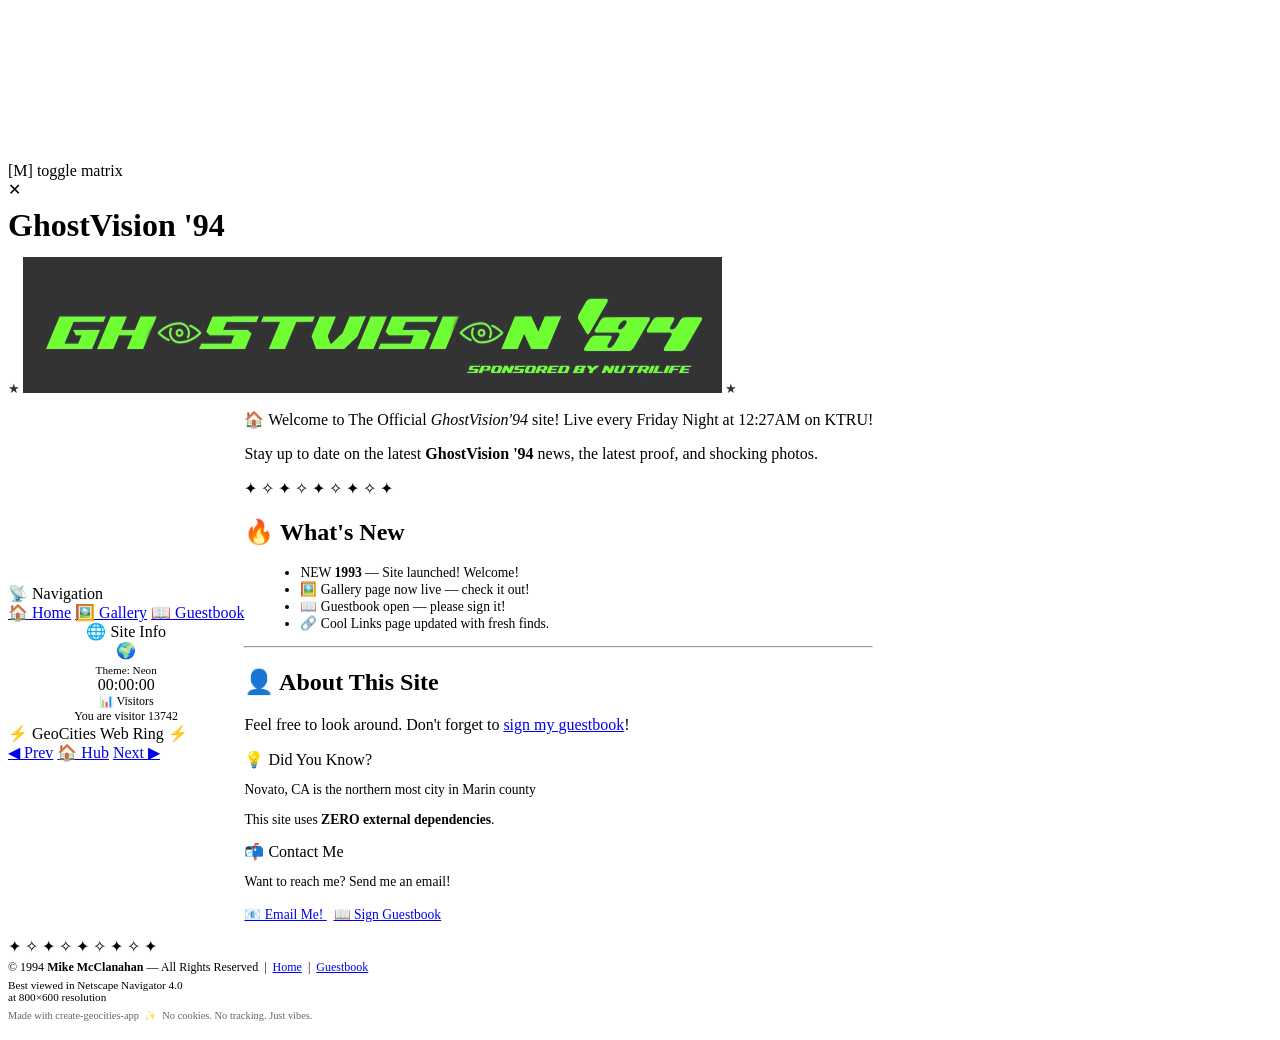
==== index.html @ 1b7a15c5 "Add files via upload" ====
<!DOCTYPE html>
<html lang="en">
<head>
  <meta charset="UTF-8">
  <meta name="viewport" content="width=device-width, initial-scale=1.0">
  <meta name="generator" content="create-geocities-app">
  <title>GhostVision '94 — Welcome!</title>
  <link rel="stylesheet" href="css/style.css">
</head>
<body>

<!-- Falling effect elements spawned by JS -->
<!-- Matrix rain canvas -->
<canvas id="matrix-canvas"></canvas>
<div id="matrix-hint">[M] toggle matrix</div>

<!-- Lightbox -->
<div id="lightbox">
  <span id="lightbox-close">✕</span>
  <img id="lightbox-img" src="" alt="">
  <div id="lightbox-caption"></div>
</div>

<div id="page-wrapper">
<table id="main-table" cellpadding="0" cellspacing="0">

  <!-- ── HEADER ── -->
  <tr>
    <td colspan="2" id="header-cell">
      <h1 class="rainbow" style="margin:8px 0 4px;">GhostVision '94</h1>
      <p style="font-size:0.8rem;opacity:0.8;">
        <span class="blink">★</span>
        <img src=GhostVision94.jpg>
        <span class="blink">★</span>
      </p>
    </td>
  </tr>

  <!-- ── CONTENT ROW ── -->
  <tr id="content-row">

    <!-- ── SIDEBAR ── -->
    <td id="sidebar">

      <div class="panel">
        <div class="panel-title">📡 Navigation</div>
        <a href="index.html" class="nav-link nav-active">🏠 Home</a>
        <a href="gallery.html" class="nav-link">🖼️ Gallery</a>
        <a href="guestbook.html" class="nav-link">📖 Guestbook</a>
      </div>

      <div class="panel" style="text-align:center;">
        <div class="panel-title">🌐 Site Info</div>
        <span class="spinning-globe">🌍</span>
        <div style="font-size:0.7rem;margin-top:4px;">Theme: Neon</div>
        <span id="page-clock">00:00:00</span>
      </div>


      <div class="panel" style="text-align:center;font-size:0.75rem;">
        <div class="panel-title">📊 Visitors</div>
        <div id="visitor-counter-box">
          <div class="counter-label">You are visitor 13742</div>
          <div class="counter-digits" id="counter-display"></div>
        </div>
      </div>

      <div class="webring">
        <div class="webring-title">⚡ GeoCities Web Ring ⚡</div>
        <div class="webring-nav">
          <a href="#" class="webring-btn">◀ Prev</a>
          <a href="#" class="webring-btn">🏠 Hub</a>
          <a href="#" class="webring-btn">Next ▶</a>
        </div>
      </div>

    </td>

    <!-- ── MAIN CONTENT ── -->
    <td id="main-content">

      <div class="panel">
        <div class="panel-title">🏠 Welcome to The Official <i>GhostVision'94</i> site! Live every Friday Night at 12:27AM on KTRU!</div>

        <p>
          Stay up to date on the latest <strong>GhostVision '94</strong> news,
          the latest proof, and shocking photos.
        </p>

        <div class="star-divider">✦ ✧ ✦ ✧ ✦ ✧ ✦ ✧ ✦</div>

        <h2 class="neon-text">🔥 What's New</h2>
        <ul style="margin-left:16px;font-size:0.85rem;">
          <li><span class="new-badge">NEW</span> <strong>1993</strong> — Site launched! Welcome!</li>
          <li>🖼️ Gallery page now live — check it out!</li>
          <li>📖 Guestbook open — please sign it!</li>
          <li>🔗 Cool Links page updated with fresh finds.</li>
        </ul>

        <hr class="retro-divider">

        <h2 class="neon-text">👤 About This Site</h2>
        <p>
          Feel free to look around. Don't forget to
          <a href="guestbook.html">sign my guestbook</a>!
        </p>
      </div>

 
      <div class="panel">
        <div class="panel-title">💡 Did You Know?</div>
        <p style="font-size:0.85rem;">
          Novato, CA is the northern most city in Marin county
        </p>
        <p style="font-size:0.85rem;">
          This site uses <strong>ZERO external dependencies</strong>.
        </p>
      </div>

      <div class="panel">
        <div class="panel-title">📬 Contact Me</div>
        <p style="font-size:0.85rem;">
          Want to reach me? Send me an email!
          <br><br>
          <a href="mailto:ghostvision94@aol.com" class="retro-btn">
            📧 Email Me!
          </a>
          &nbsp;
          <a href="guestbook.html" class="retro-btn">📖 Sign Guestbook</a>
        </p>
      </div>

    </td>
  </tr>

  <!-- ── FOOTER ── -->
  <tr>
    <td colspan="2" id="footer-cell">
      <div class="star-divider">✦ ✧ ✦ ✧ ✦ ✧ ✦ ✧ ✦</div>
      <p style="font-size:0.75rem;margin:4px 0;">
        © 1994 <strong>Mike McClanahan</strong> — All Rights Reserved
        &nbsp;|&nbsp;
        <a href="index.html">Home</a>
        &nbsp;|&nbsp;
        <a href="guestbook.html">Guestbook</a>
      </p>
      <p style="font-size:0.7rem;margin:4px 0;">
        <span class="netscape-badge">Best viewed in Netscape Navigator 4.0<br>at 800×600 resolution</span>
      </p>
      <p style="font-size:0.65rem;opacity:0.6;margin-top:6px;">
        Made with create-geocities-app &nbsp;✨&nbsp; No cookies. No tracking. Just vibes.
      </p>
    </td>
  </tr>

</table>
</div>

<script src="js/main.js"></script>
</body>
</html>
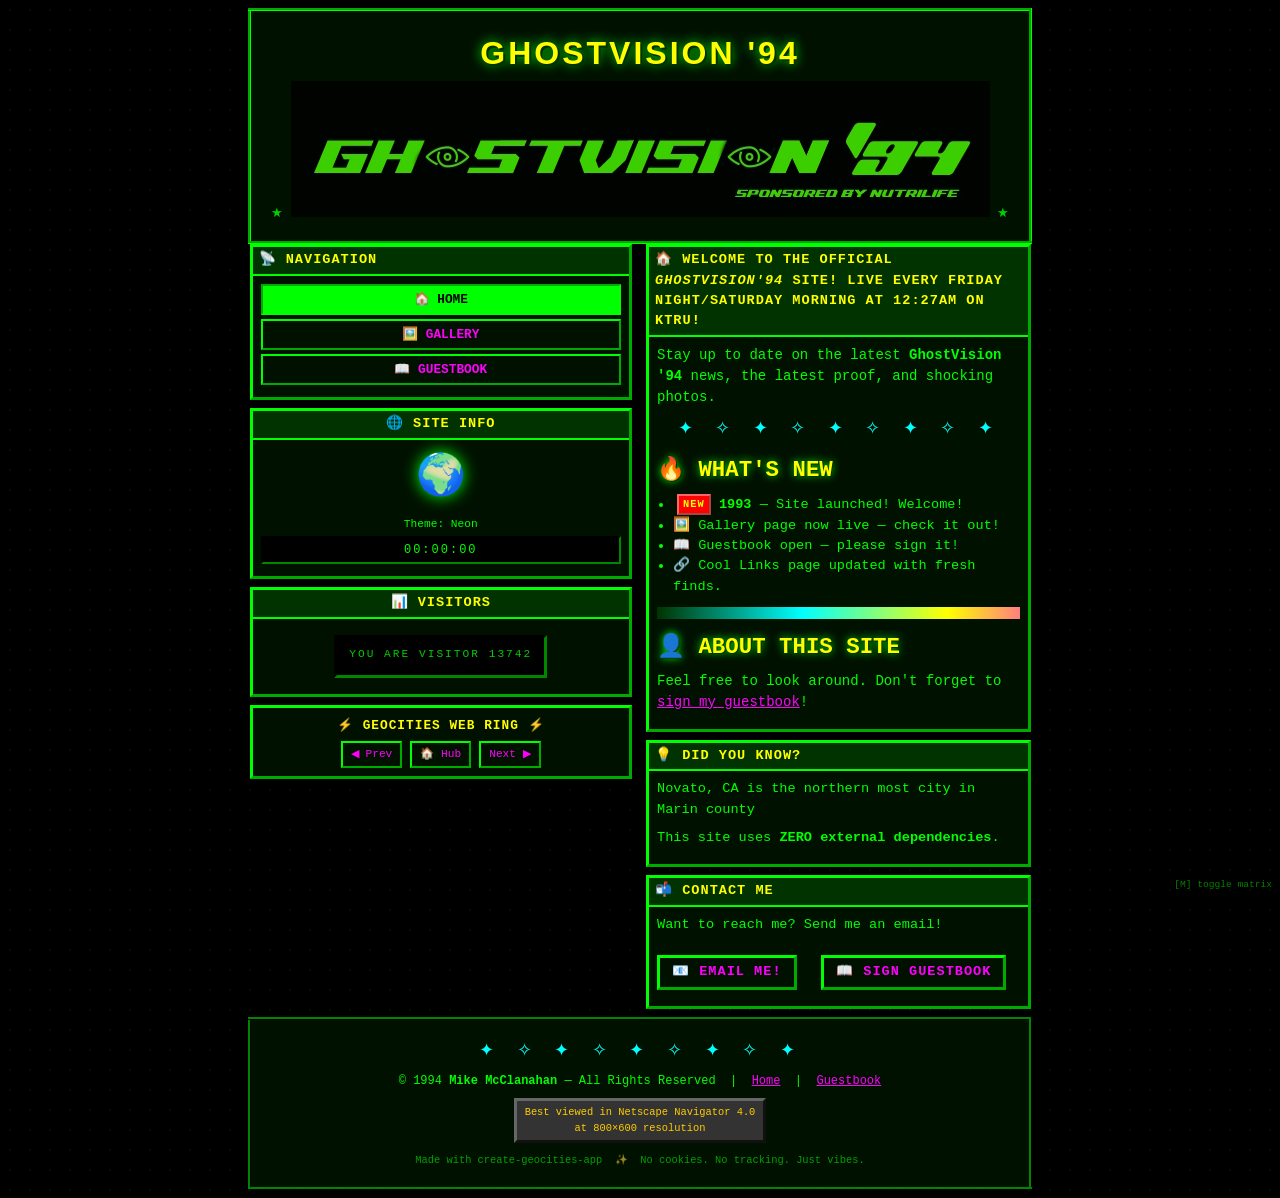
==== commit 8475b953: "Update index.html" ====
--- a/index.html
+++ b/index.html
@@ -80,7 +80,7 @@
     <td id="main-content">
 
       <div class="panel">
-        <div class="panel-title">🏠 Welcome to The Official <i>GhostVision'94</i> site! Live every Friday Night at 12:27AM on KTRU!</div>
+        <div class="panel-title">🏠 Welcome to The Official <i>GhostVision'94</i> site! Live every Friday Night/Saturday morning at 12:27AM on KTRU!</div>
 
         <p>
           Stay up to date on the latest <strong>GhostVision '94</strong> news,
--- a/css/style.css
+++ b/css/style.css
@@ -0,0 +1,856 @@
+/* ================================================
+   create-geocities-app — Neon Theme
+   Best viewed in Netscape Navigator 4.0 at 800x600
+   ================================================ */
+
+/* ── Reset & Base ── */
+*, *::before, *::after { box-sizing: border-box; margin: 0; padding: 0; }
+
+:root {
+  --bg:           #000000;
+  --text:         #00FF00;
+  --heading:      #FFFF00;
+  --link:         #FF00FF;
+  --link-hover:   #00FFFF;
+  --accent:       #00FFFF;
+  --border-light: #00FF00;
+  --border-dark:  #003300;
+  --panel-bg:     #001100;
+  --panel-border: #00FF00;
+  --counter-bg:   #000000;
+  --counter-text: #00FF00;
+  --table-border: #00FF00;
+  --table-hdr:       #003300;
+  --glow:            #00FF00;
+  --nav-active-bg:   #00FF00;
+  --nav-active-text: #000000;
+}
+
+html { scroll-behavior: smooth; }
+
+body {
+  background-color: var(--bg);
+  background-image: radial-gradient(circle, #001100 1px, transparent 1px);
+  background-size: 20px 20px;
+  color: var(--text);
+  font-family: 'Comic Sans MS', 'Chalkboard SE', 'Courier New', Times, serif;
+  font-size: 14px;
+  line-height: 1.5;
+  min-height: 100vh;
+  cursor: default;
+  overflow-x: hidden;
+}
+
+/* ── Layout ── */
+#page-wrapper {
+  max-width: 800px;
+  width: 100%;
+  margin: 0 auto;
+  padding: 8px;
+  box-sizing: border-box;
+}
+
+#main-table {
+  width: 100%;
+  border-collapse: collapse;
+  table-layout: fixed;
+}
+
+#header-cell {
+  background: var(--panel-bg);
+  border: 3px outset var(--border-light);
+  padding: 10px;
+  text-align: center;
+  margin-bottom: 6px;
+}
+
+#content-row { vertical-align: top; }
+
+#sidebar {
+  width: 170px;
+  min-width: 170px;
+  padding-right: 8px;
+  vertical-align: top;
+}
+
+#main-content {
+  vertical-align: top;
+  padding-left: 6px;
+  min-width: 0;
+  overflow-wrap: break-word;
+  word-break: break-word;
+}
+
+#footer-cell {
+  background: var(--panel-bg);
+  border: 3px inset var(--border-dark);
+  padding: 10px;
+  text-align: center;
+  margin-top: 6px;
+}
+
+/* ── Typography ── */
+h1 {
+  font-size: 2rem;
+  color: var(--heading);
+  text-transform: uppercase;
+  letter-spacing: 3px;
+  text-shadow: 2px 2px 0 var(--border-dark), 0 0 12px var(--glow);
+  animation: neonPulse 2s ease-in-out infinite;
+  font-family: 'Comic Sans MS', Impact, sans-serif;
+}
+h2 {
+  font-size: 1.4rem;
+  color: var(--heading);
+  text-transform: uppercase;
+  text-shadow: 1px 1px 0 var(--border-dark), 0 0 8px var(--glow);
+  margin: 12px 0 6px;
+}
+h3 {
+  font-size: 1.1rem;
+  color: var(--accent);
+  text-transform: uppercase;
+  margin: 8px 0 4px;
+}
+p { margin-bottom: 8px; }
+
+a { color: var(--link); text-decoration: underline; }
+a:hover { color: var(--link-hover); text-decoration: none; }
+a:visited { color: var(--accent); }
+
+/* ── Panels / Windows 95 Boxes ── */
+.panel {
+  background: var(--panel-bg);
+  border: 3px outset var(--border-light);
+  padding: 8px;
+  margin-bottom: 8px;
+}
+.panel-inset {
+  background: var(--panel-bg);
+  border: 3px inset var(--border-dark);
+  padding: 8px;
+  margin-bottom: 8px;
+}
+.panel-title {
+  background: var(--table-hdr);
+  color: var(--heading);
+  font-weight: bold;
+  font-size: 0.85rem;
+  padding: 3px 6px;
+  text-transform: uppercase;
+  letter-spacing: 1px;
+  margin: -8px -8px 8px -8px;
+  border-bottom: 2px solid var(--border-light);
+}
+
+/* ── Navigation Sidebar ── */
+.nav-link {
+  display: block;
+  color: var(--link);
+  text-decoration: none;
+  padding: 4px 6px;
+  border: 2px outset var(--border-light);
+  background: var(--panel-bg);
+  margin-bottom: 4px;
+  font-size: 0.8rem;
+  font-weight: bold;
+  text-align: center;
+  text-transform: uppercase;
+  transition: background 0.1s;
+}
+.nav-link:hover {
+  background: var(--border-light);
+  color: var(--bg);
+  border-style: inset;
+}
+.nav-active,
+.nav-active:visited,
+.nav-active:hover {
+  border-style: inset;
+  background: var(--nav-active-bg);
+  color: var(--nav-active-text);
+}
+
+/* ── Visitor Counter ── */
+#visitor-counter-box {
+  background: var(--counter-bg);
+  border: 3px inset var(--border-dark);
+  padding: 8px 12px;
+  display: inline-block;
+  margin: 8px auto;
+  font-family: 'Courier New', monospace;
+  font-size: 0.75rem;
+  color: var(--counter-text);
+  text-align: center;
+}
+#visitor-counter-box .counter-label {
+  font-size: 0.7rem;
+  letter-spacing: 2px;
+  text-transform: uppercase;
+  margin-bottom: 4px;
+  opacity: 0.8;
+}
+.counter-digits {
+  display: flex;
+  justify-content: center;
+  gap: 2px;
+  margin-top: 4px;
+}
+.digit-box {
+  background: #000;
+  color: var(--counter-text);
+  border: 2px inset #333;
+  font-family: 'Courier New', monospace;
+  font-size: 1.4rem;
+  font-weight: bold;
+  width: 28px;
+  height: 36px;
+  display: flex;
+  align-items: center;
+  justify-content: center;
+  text-shadow: 0 0 6px var(--counter-text);
+  transition: all 0.15s;
+}
+.digit-box.rolling { animation: digitRoll 0.15s ease-in-out; }
+
+/* ── Marquee (CSS) ── */
+.marquee-wrapper {
+  overflow: hidden;
+  width: 100%;
+  background: var(--panel-bg);
+  border: 2px inset var(--border-dark);
+  padding: 4px 0;
+}
+.marquee-inner {
+  display: inline-block;
+  white-space: nowrap;
+  animation: marquee 18s linear infinite;
+  color: var(--accent);
+  font-weight: bold;
+  font-size: 0.9rem;
+  letter-spacing: 1px;
+}
+.marquee-inner:hover { animation-play-state: paused; }
+
+/* ── Blink ── */
+.blink { animation: blink 1s step-start infinite; }
+
+/* ── Rainbow text ── */
+.rainbow { animation: rainbow 4s linear infinite; }
+
+/* ── Neon glow text ── */
+.neon-text {
+  color: var(--heading);
+  animation: neonPulse 2s ease-in-out infinite;
+}
+
+/* ── Divider ── */
+.retro-divider {
+  width: 100%;
+  height: 12px;
+  background: linear-gradient(
+    90deg,
+    var(--border-dark) 0%,
+    var(--accent) 20%,
+    var(--heading) 40%,
+    var(--link) 60%,
+    var(--accent) 80%,
+    var(--border-dark) 100%
+  );
+  border: none;
+  margin: 10px 0;
+  animation: dividerShimmer 3s linear infinite;
+  background-size: 200% 100%;
+}
+.star-divider {
+  text-align: center;
+  color: var(--accent);
+  font-size: 1.1rem;
+  letter-spacing: 6px;
+  margin: 8px 0;
+  animation: rainbow 3s linear infinite;
+}
+
+/* ── Under Construction ── */
+.under-construction {
+  background: repeating-linear-gradient(
+    45deg,
+    #ffcc00,
+    #ffcc00 20px,
+    #000000 20px,
+    #000000 40px
+  );
+  border: 4px solid #ffcc00;
+  padding: 12px;
+  text-align: center;
+  margin: 10px 0;
+}
+.under-construction .uc-inner {
+  background: var(--panel-bg);
+  border: 3px inset var(--border-dark);
+  padding: 10px;
+  color: var(--heading);
+  font-weight: bold;
+  font-size: 1rem;
+  text-transform: uppercase;
+  letter-spacing: 2px;
+}
+.uc-icon {
+  font-size: 2rem;
+  animation: spin 3s linear infinite;
+  display: inline-block;
+  margin: 0 8px;
+}
+
+/* ── NEW badge ── */
+.new-badge {
+  display: inline-block;
+  background: #FF0000;
+  color: #FFFF00;
+  font-size: 0.65rem;
+  font-weight: bold;
+  padding: 1px 4px;
+  border: 2px outset #FF6666;
+  text-transform: uppercase;
+  letter-spacing: 1px;
+  animation: blink 0.7s step-start infinite;
+  vertical-align: middle;
+  margin-left: 4px;
+}
+
+/* ── Web Ring ── */
+.webring {
+  background: var(--panel-bg);
+  border: 3px outset var(--border-light);
+  padding: 8px;
+  text-align: center;
+  font-size: 0.75rem;
+}
+.webring-title {
+  font-weight: bold;
+  color: var(--heading);
+  text-transform: uppercase;
+  letter-spacing: 1px;
+  margin-bottom: 6px;
+  font-size: 0.8rem;
+}
+.webring-nav { display: flex; justify-content: center; align-items: center; gap: 8px; flex-wrap: wrap; }
+.webring-btn {
+  background: var(--panel-bg);
+  border: 2px outset var(--border-light);
+  color: var(--link);
+  padding: 3px 8px;
+  font-size: 0.7rem;
+  cursor: pointer;
+  text-decoration: none;
+  font-family: inherit;
+}
+.webring-btn:hover { border-style: inset; color: var(--link-hover); }
+
+/* ── Netscape badge ── */
+.netscape-badge {
+  display: inline-block;
+  background: #333;
+  border: 3px outset #666;
+  padding: 4px 8px;
+  color: #FFCC00;
+  font-size: 0.65rem;
+  font-family: 'Courier New', monospace;
+  text-align: center;
+  margin: 4px;
+}
+
+/* ── Spinning Globe (sidebar) ── */
+.spinning-globe {
+  font-size: 2.5rem;
+  text-align: center;
+  margin: 8px 0;
+  animation: spin 4s linear infinite;
+  display: block;
+  filter: drop-shadow(0 0 8px var(--glow));
+}
+
+/* ── Page Clock ── */
+#page-clock {
+  font-family: 'Courier New', monospace;
+  font-size: 0.75rem;
+  color: var(--counter-text);
+  text-align: center;
+  background: var(--counter-bg);
+  border: 2px inset var(--border-dark);
+  padding: 3px 6px;
+  letter-spacing: 2px;
+  margin: 4px 0;
+  display: block;
+}
+
+/* ── Music button ── */
+#music-btn {
+  background: var(--panel-bg);
+  border: 2px outset var(--border-light);
+  color: var(--link);
+  padding: 3px 8px;
+  font-size: 0.7rem;
+  cursor: pointer;
+  font-family: inherit;
+  margin: 4px 0;
+  width: 100%;
+  text-align: center;
+}
+#music-btn:hover { border-style: inset; }
+
+/* ── Buttons ── */
+.retro-btn {
+  background: var(--panel-bg);
+  border: 3px outset var(--border-light);
+  color: var(--link);
+  padding: 4px 12px;
+  font-family: inherit;
+  font-size: 0.85rem;
+  font-weight: bold;
+  cursor: pointer;
+  text-transform: uppercase;
+  letter-spacing: 1px;
+  text-decoration: none;
+  display: inline-block;
+}
+.retro-btn:hover { border-style: inset; background: var(--accent); color: var(--bg); }
+
+/* ── Tables ── */
+.retro-table {
+  border-collapse: collapse;
+  width: 100%;
+  font-size: 0.85rem;
+}
+.retro-table th {
+  background: var(--table-hdr);
+  color: var(--heading);
+  border: 2px solid var(--table-border);
+  padding: 4px 8px;
+  text-transform: uppercase;
+  font-size: 0.8rem;
+  letter-spacing: 1px;
+}
+.retro-table td {
+  border: 1px solid var(--table-border);
+  padding: 4px 8px;
+  color: var(--text);
+}
+.retro-table tr:hover td { background: var(--table-hdr); }
+
+/* ── Gallery ── */
+.gallery-grid {
+  display: grid;
+  grid-template-columns: repeat(3, 1fr);
+  gap: 10px;
+  margin: 10px 0;
+}
+.gallery-item {
+  background: var(--panel-bg);
+  border: 4px outset var(--border-light);
+  padding: 6px;
+  text-align: center;
+  cursor: pointer;
+  transition: border-style 0.1s;
+}
+.gallery-item:hover { border-style: inset; }
+.gallery-item img {
+  width: 100%;
+  height: 120px;
+  object-fit: cover;
+  display: block;
+  background: var(--border-dark);
+}
+.gallery-caption {
+  font-size: 0.75rem;
+  color: var(--accent);
+  margin-top: 4px;
+  font-style: italic;
+}
+.photo-of-month {
+  background: var(--panel-bg);
+  border: 4px outset var(--border-light);
+  padding: 10px;
+  text-align: center;
+  margin-bottom: 12px;
+}
+.photo-of-month img {
+  max-width: 100%;
+  height: 200px;
+  object-fit: cover;
+  border: 2px inset var(--border-dark);
+}
+
+/* ── Lightbox ── */
+#lightbox {
+  display: none;
+  position: fixed;
+  inset: 0;
+  background: rgba(0,0,0,0.85);
+  z-index: 9999;
+  align-items: center;
+  justify-content: center;
+  cursor: pointer;
+}
+#lightbox.active { display: flex; }
+#lightbox img {
+  max-width: 90vw;
+  max-height: 85vh;
+  border: 6px outset var(--border-light);
+  box-shadow: 0 0 40px var(--glow);
+}
+#lightbox-close {
+  position: absolute;
+  top: 16px;
+  right: 20px;
+  color: #fff;
+  font-size: 2rem;
+  cursor: pointer;
+  font-weight: bold;
+  text-shadow: 0 0 8px var(--glow);
+}
+#lightbox-caption {
+  position: absolute;
+  bottom: 24px;
+  left: 50%;
+  transform: translateX(-50%);
+  color: var(--heading);
+  font-size: 1rem;
+  font-weight: bold;
+  text-shadow: 0 0 8px var(--glow);
+  white-space: nowrap;
+}
+
+/* ── Guestbook ── */
+.guestbook-entry {
+  border: 2px inset var(--border-dark);
+  background: var(--panel-bg);
+  padding: 8px;
+  margin-bottom: 8px;
+  font-size: 0.85rem;
+}
+.guestbook-entry .entry-name {
+  color: var(--heading);
+  font-weight: bold;
+  font-size: 0.9rem;
+}
+.guestbook-entry .entry-date {
+  font-size: 0.7rem;
+  color: var(--accent);
+  margin-left: 8px;
+}
+.guestbook-form input,
+.guestbook-form textarea {
+  width: 100%;
+  background: var(--counter-bg);
+  border: 2px inset var(--border-dark);
+  color: var(--text);
+  font-family: inherit;
+  font-size: 0.85rem;
+  padding: 4px 6px;
+  margin-bottom: 6px;
+}
+.guestbook-form label {
+  font-size: 0.8rem;
+  color: var(--accent);
+  text-transform: uppercase;
+  display: block;
+  margin-bottom: 2px;
+}
+
+/* ── Cool Links ── */
+.links-category {
+  color: var(--heading);
+  font-weight: bold;
+  font-size: 1rem;
+  text-transform: uppercase;
+  border-bottom: 2px solid var(--accent);
+  padding-bottom: 2px;
+  margin: 12px 0 6px;
+}
+.link-item {
+  display: flex;
+  align-items: flex-start;
+  margin-bottom: 6px;
+  font-size: 0.85rem;
+}
+.link-bullet {
+  color: var(--accent);
+  font-size: 1rem;
+  margin-right: 6px;
+  animation: blink 1.5s step-start infinite;
+  flex-shrink: 0;
+}
+.link-desc {
+  font-size: 0.75rem;
+  color: var(--text);
+  opacity: 0.8;
+  margin-top: 1px;
+}
+
+/* ── About Page ── */
+.fun-facts-list { list-style: none; padding: 0; }
+.fun-facts-list li {
+  padding: 4px 0 4px 24px;
+  position: relative;
+  font-size: 0.85rem;
+  border-bottom: 1px dashed var(--border-dark);
+}
+.fun-facts-list li::before {
+  content: '★';
+  position: absolute;
+  left: 4px;
+  color: var(--accent);
+  animation: blink 1.8s step-start infinite;
+}
+.interests-grid {
+  display: flex;
+  flex-wrap: wrap;
+  gap: 6px;
+  margin: 8px 0;
+}
+.interest-badge {
+  background: var(--table-hdr);
+  border: 2px outset var(--border-light);
+  color: var(--heading);
+  padding: 3px 8px;
+  font-size: 0.75rem;
+  text-transform: uppercase;
+}
+
+/* ── Falling elements (JS-generated) ── */
+.falling-element {
+  position: fixed;
+  top: -20px;
+  pointer-events: none;
+  z-index: 1;
+  animation: fall linear forwards;
+  user-select: none;
+}
+@keyframes fall {
+  to { transform: translateY(110vh) translateX(var(--drift, 0px)); opacity: 0; }
+}
+
+/* ── Cursor trail elements (JS-generated) ── */
+.cursor-trail {
+  position: fixed;
+  pointer-events: none;
+  z-index: 10000;
+  user-select: none;
+  font-size: 14px;
+  line-height: 1;
+  transition: opacity 0.5s;
+}
+
+/* ── Matrix rain canvas ── */
+#matrix-canvas {
+  display: none;
+  position: fixed;
+  inset: 0;
+  z-index: 9000;
+  pointer-events: none;
+  opacity: 0.85;
+}
+#matrix-canvas.active { display: block; }
+#matrix-hint {
+  position: fixed;
+  bottom: 8px;
+  right: 8px;
+  font-size: 0.6rem;
+  color: var(--glow);
+  opacity: 0.5;
+  z-index: 9001;
+  font-family: 'Courier New', monospace;
+  pointer-events: none;
+}
+
+/* ── Page entry animation ── */
+@keyframes pageEntry {
+  from { opacity: 0; transform: translateY(20px); }
+  to   { opacity: 1; transform: translateY(0); }
+}
+#page-wrapper { animation: pageEntry 0.6s ease-out both; }
+
+/* ── Keyframes ── */
+@keyframes blink {
+  0%, 100% { opacity: 1; }
+  50%       { opacity: 0; }
+}
+@keyframes marquee {
+  from { transform: translateX(100%); }
+  to   { transform: translateX(-100%); }
+}
+@keyframes neonPulse {
+  0%, 100% { text-shadow: 2px 2px 0 var(--border-dark), 0 0 8px var(--glow), 0 0 20px var(--glow); }
+  50%       { text-shadow: 2px 2px 0 var(--border-dark), 0 0 2px var(--glow); }
+}
+@keyframes rainbow {
+  from { filter: hue-rotate(0deg); }
+  to   { filter: hue-rotate(360deg); }
+}
+@keyframes spin {
+  from { transform: rotate(0deg); }
+  to   { transform: rotate(360deg); }
+}
+@keyframes dividerShimmer {
+  from { background-position: 0% 0%; }
+  to   { background-position: 200% 0%; }
+}
+@keyframes digitRoll {
+  0%   { transform: translateY(-8px); opacity: 0; }
+  100% { transform: translateY(0);    opacity: 1; }
+}
+@keyframes sparkleFloat {
+  0%   { transform: translateY(0) scale(1); opacity: 1; }
+  100% { transform: translateY(-40px) scale(0); opacity: 0; }
+}
+
+/* ── Scrollbar (for fun) ── */
+::-webkit-scrollbar { width: 14px; }
+::-webkit-scrollbar-track { background: var(--panel-bg); border: 2px inset var(--border-dark); }
+::-webkit-scrollbar-thumb { background: var(--accent); border: 2px outset var(--border-light); }
+::-webkit-scrollbar-thumb:hover { background: var(--heading); }
+
+/* ── Selection ── */
+::selection { background: var(--accent); color: var(--bg); }
+
+/* ── Responsive (graceful collapse) ── */
+@media (max-width: 820px) {
+  #page-wrapper { width: 100%; }
+  #sidebar { width: 140px; }
+  .gallery-grid { grid-template-columns: repeat(2, 1fr); }
+}
+@media (max-width: 560px) {
+  #main-table, #content-row, #sidebar, #main-content {
+    display: block; width: 100%;
+  }
+  #sidebar { padding-right: 0; margin-bottom: 8px; }
+  .gallery-grid { grid-template-columns: 1fr 1fr; }
+}
+/* ──────────────────────────────── */
+/*  POPUP OVERLAY (safe version)    */
+/* ──────────────────────────────── */
+
+.overlay {
+  position: fixed;
+  inset: 0;
+  background: rgba(0,0,0,0.7);
+  visibility: hidden;
+  opacity: 0;
+  transition: opacity 300ms ease;
+}
+
+.overlay:target {
+  visibility: visible;
+  opacity: 1;
+}
+
+
+
+.popup,
+.sign-guest-book-popup {
+  margin: 40px auto;
+  padding: 20px;
+   background: #000; /* fully opaque */
+  border: 3px outset var(--border-light);
+  width: 40%;
+  max-width: 500px;
+  color: var(--text);
+  box-shadow: 0 0 20px var(--glow);
+  position: relative;
+}
+
+.popup h2,
+.sign-guest-book-popup h1 {
+  color: var(--heading);
+  text-shadow: 0 0 8px var(--glow);
+  margin-top: 0;
+}
+
+.popup .close,
+.sign-guest-book-popup .close {
+  position: absolute;
+  top: 10px;
+  right: 20px;
+  font-size: 28px;
+  color: var(--accent);
+  text-decoration: none;
+}
+.popup .close:hover,
+.sign-guest-book-popup .close:hover {
+  color: var(--heading);
+}
+
+/* ──────────────────────────────── */
+/*  GUESTBOOK ENTRY (safe version)  */
+/* ──────────────────────────────── */
+
+.entry {
+  background: var(--panel-bg);
+  border: 2px inset var(--border-dark);
+  padding: 0.75rem 1rem;
+  margin-bottom: 8px;
+}
+.entry:nth-child(even) {
+  background: #000;
+}
+
+.entry-info {
+  font-style: italic;
+  font-size: 0.75rem;
+  color: var(--accent);
+}
+.entry-info .author {
+  color: var(--heading);
+  font-weight: bold;
+}
+
+/* ──────────────────────────────── */
+/*  FORM ELEMENTS (safe version)    */
+/* ──────────────────────────────── */
+
+.form-element,
+input:not([type="submit"]),
+.emailFormCard-TextArea {
+  width: 90%;
+  padding: 0.5rem;
+  background: var(--counter-bg);
+  border: 2px inset var(--border-dark);
+  color: var(--text);
+  resize: none;
+}
+
+.form-element:focus,
+input:not([type="submit"]):focus {
+  outline: none;
+  border: 2px outset var(--border-light);
+  background: #000;
+}
+
+input:not([type="submit"])::placeholder {
+  color: var(--accent);
+}
+
+/* Validation */
+input:not([type="submit"]):not(:focus):not(:placeholder-shown):valid {
+  border-color: #00FF00;
+}
+input:not([type="submit"]):not(:focus):not(:placeholder-shown):invalid {
+  border-color: #FF0000;
+}
+
+/* Buttons */
+.form-button {
+  padding: 1rem 3rem;
+  background: var(--panel-bg);
+  border: 3px outset var(--border-light);
+  color: var(--link);
+  text-transform: uppercase;
+}
+.form-button:hover {
+  background: var(--accent);
+  border-style: inset;
+  color: var(--bg);
+}
+.form-element.short {
+  background: var(--counter-bg) !important;
